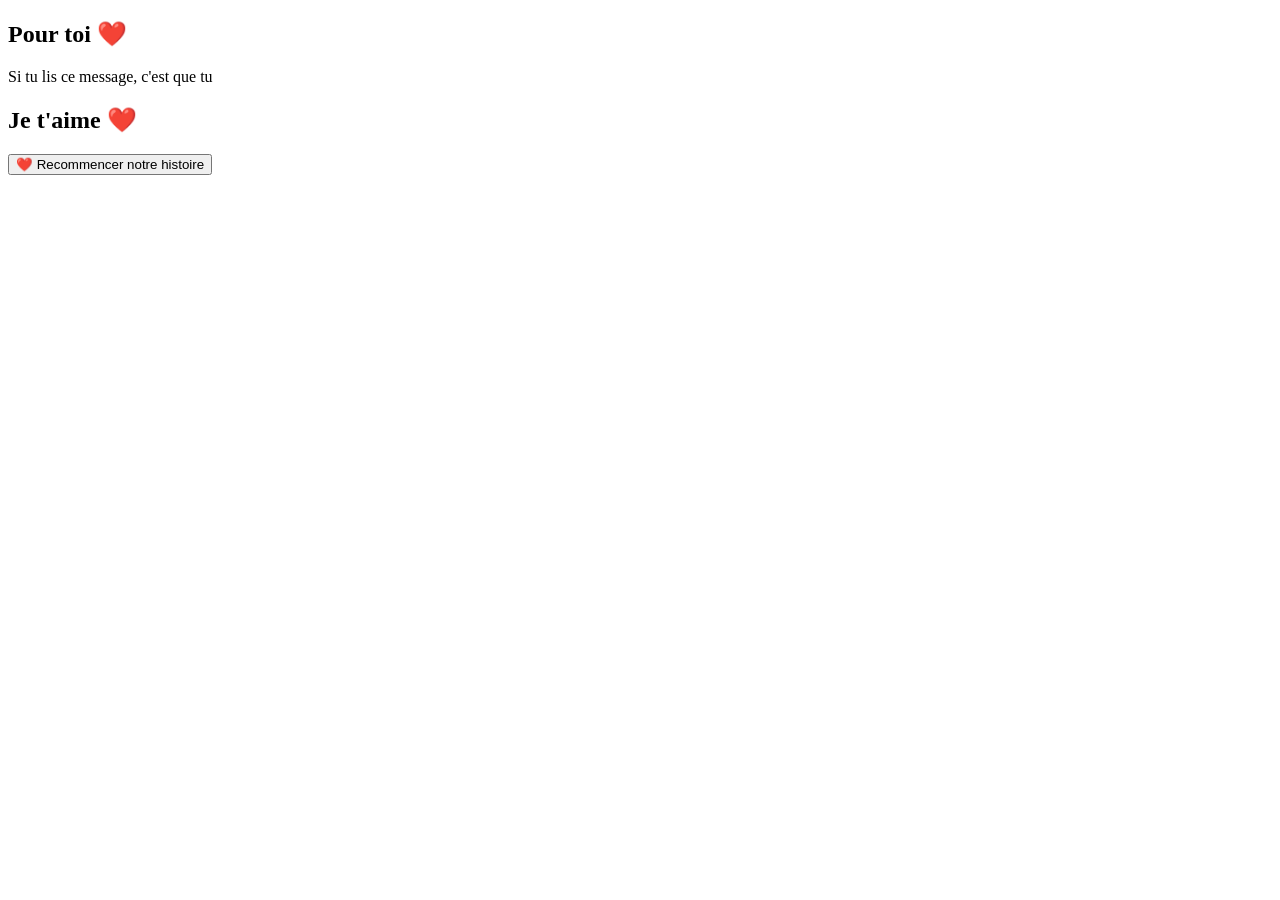
==== lettre.html @ 8df8425f "Ajout du site complet" ====
<!DOCTYPE html>
<html lang="en">

<head>
    <meta charset="UTF-8">
    <meta name="viewport" content="width=device-width, initial-scale=1.0">
    <title>Document</title>
</head>

<body>

    <section class="letter">

        <h1>Pour toi ❤️</h1>

        <p id="typing-text"></p>

        <h2>Je t'aime ❤️</h2>

        <button onclick="window.location.href='index.html'">
            ❤️ Recommencer notre histoire
        </button>
        <script src="script2.js"></script>
    </section>


</body>

</html>
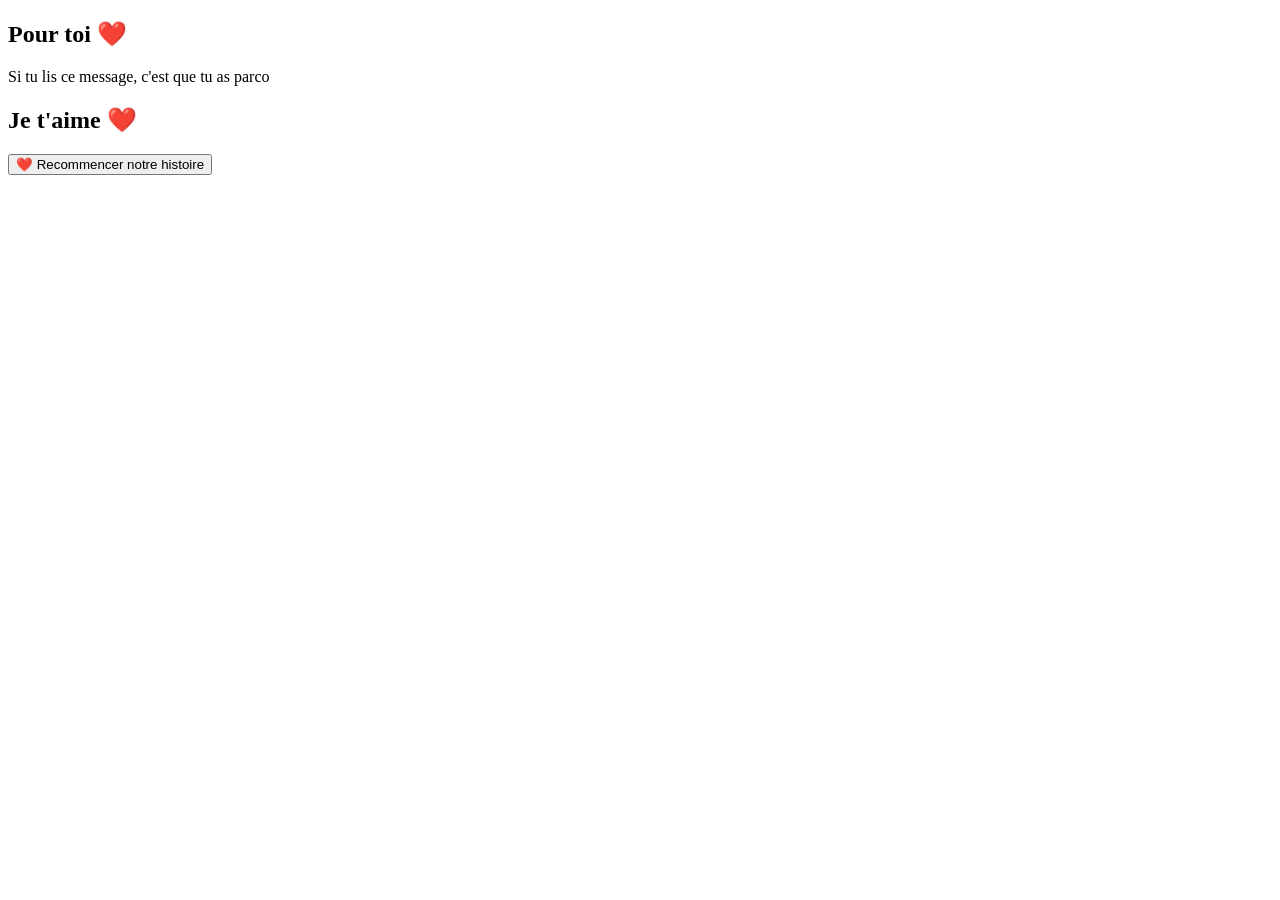
==== commit a97da2a4: "update" ====
--- a/lettre.html
+++ b/lettre.html
@@ -14,13 +14,13 @@
         <h1>Pour toi ❤️</h1>
 
         <p id="typing-text"></p>
-
+        <script src="script2.js"></script>
         <h2>Je t'aime ❤️</h2>
 
         <button onclick="window.location.href='index.html'">
             ❤️ Recommencer notre histoire
         </button>
-        <script src="script2.js"></script>
+
     </section>
 
 
